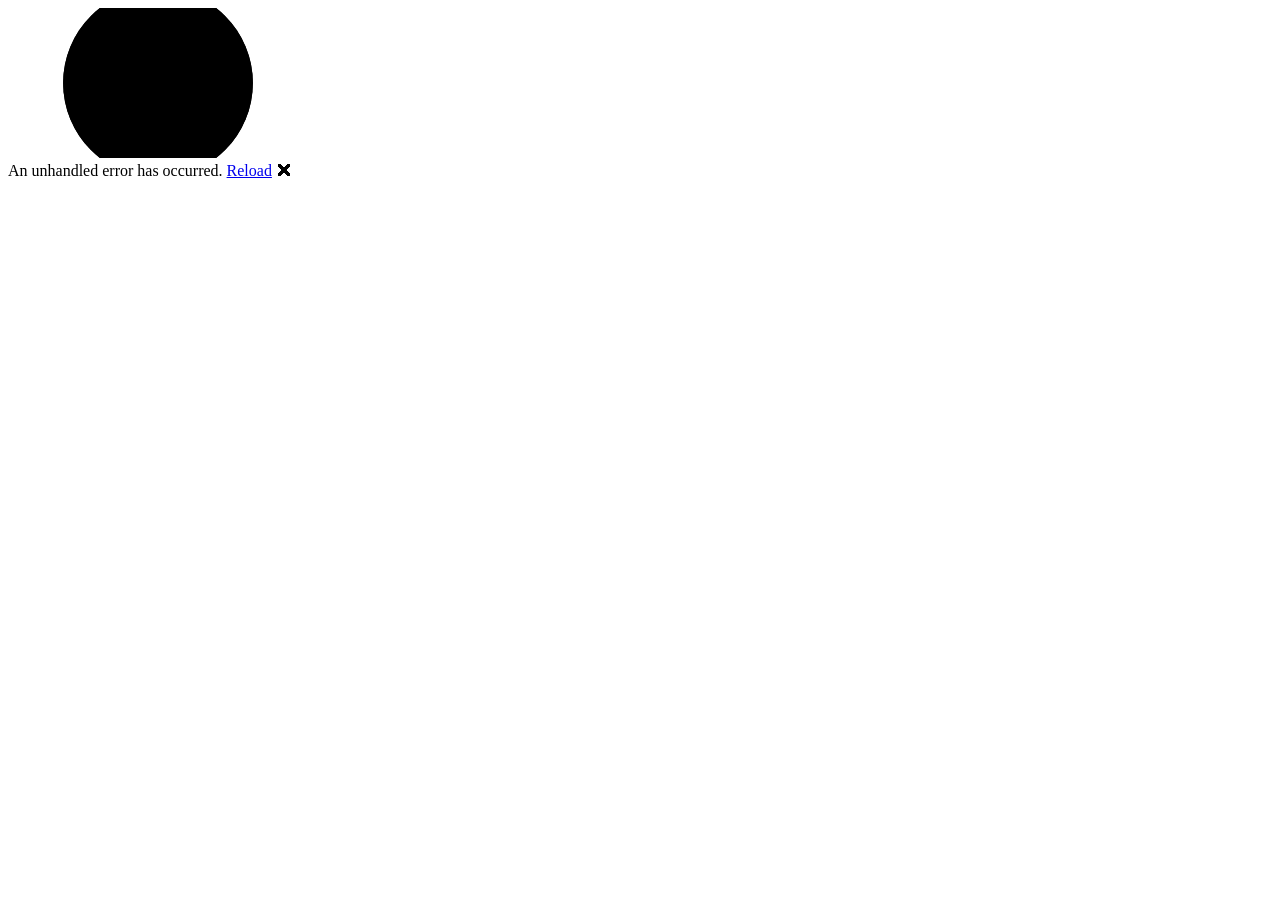
==== Frontend/wwwroot/index.html @ 5beedf82 "init" ====
<!DOCTYPE html>
<html lang="en">

<head>
    <meta charset="utf-8" />
    <meta name="viewport" content="width=device-width, initial-scale=1.0" />
    <title>Games</title>
    <base href="/" />
    <link href="https://fonts.googleapis.com/css?family=Roboto:300,400,500,700&display=swap" rel="stylesheet" />
    <link href="_content/MudBlazor/MudBlazor.min.css?v=1" rel="stylesheet" />
    <link rel="stylesheet" href="css/app.css" />
    <link href="Frontend.styles.css" rel="stylesheet" />
    <link href="manifest.webmanifest" rel="manifest" />
    <link rel="icon" type="image/png" href="favicon.png" />
    <link rel="apple-touch-icon" sizes="512x512" href="icon-512.png" />
    <link rel="apple-touch-icon" sizes="192x192" href="icon-192.png" />
</head>

<body>
    <div id="app">
        <svg class="loading-progress">
            <circle r="40%" cx="50%" cy="50%" />
            <circle r="40%" cx="50%" cy="50%" />
        </svg>
        <div class="loading-progress-text"></div>
    </div>

    <div id="blazor-error-ui">
        An unhandled error has occurred.
        <a href="." class="reload">Reload</a>
        <span class="dismiss">🗙</span>
    </div>
    <script src="_framework/blazor.webassembly.js"></script>
    <script>navigator.serviceWorker.register('service-worker.js');</script>
    <script src="_content/MudBlazor/MudBlazor.min.js?v=1"></script>
</body>

</html>
---- Frontend/wwwroot/css/app.css ----
#blazor-error-ui {
    color-scheme: light only;
    background: lightyellow;
    bottom: 0;
    box-shadow: 0 -1px 2px rgba(0, 0, 0, 0.2);
    box-sizing: border-box;
    display: none;
    left: 0;
    padding: 0.6rem 1.25rem 0.7rem 1.25rem;
    position: fixed;
    width: 100%;
    z-index: 1000;
}

#blazor-error-ui .dismiss {
    cursor: pointer;
    position: absolute;
    right: 0.75rem;
    top: 0.5rem;
}

.blazor-error-boundary {
    background: url([data-uri]) no-repeat 1rem/1.8rem, #b32121;
    padding: 1rem 1rem 1rem 3.7rem;
    color: white;
}

.blazor-error-boundary::after {
    content: "An error has occurred."
}

.loading-progress {
    position: relative;
    display: block;
    width: 8rem;
    height: 8rem;
    margin: 20vh auto 1rem auto;
}

.loading-progress circle {
    fill: none;
    stroke: #e0e0e0;
    stroke-width: 0.6rem;
    transform-origin: 50% 50%;
    transform: rotate(-90deg);
}

.loading-progress circle:last-child {
    stroke: #1b6ec2;
    stroke-dasharray: calc(3.141 * var(--blazor-load-percentage, 0%) * 0.8), 500%;
    transition: stroke-dasharray 0.05s ease-in-out;
}

.loading-progress-text {
    position: absolute;
    text-align: center;
    font-weight: bold;
    inset: calc(20vh + 3.25rem) 0 auto 0.2rem;
}

.loading-progress-text:after {
    content: var(--blazor-load-percentage-text, "Loading");
}
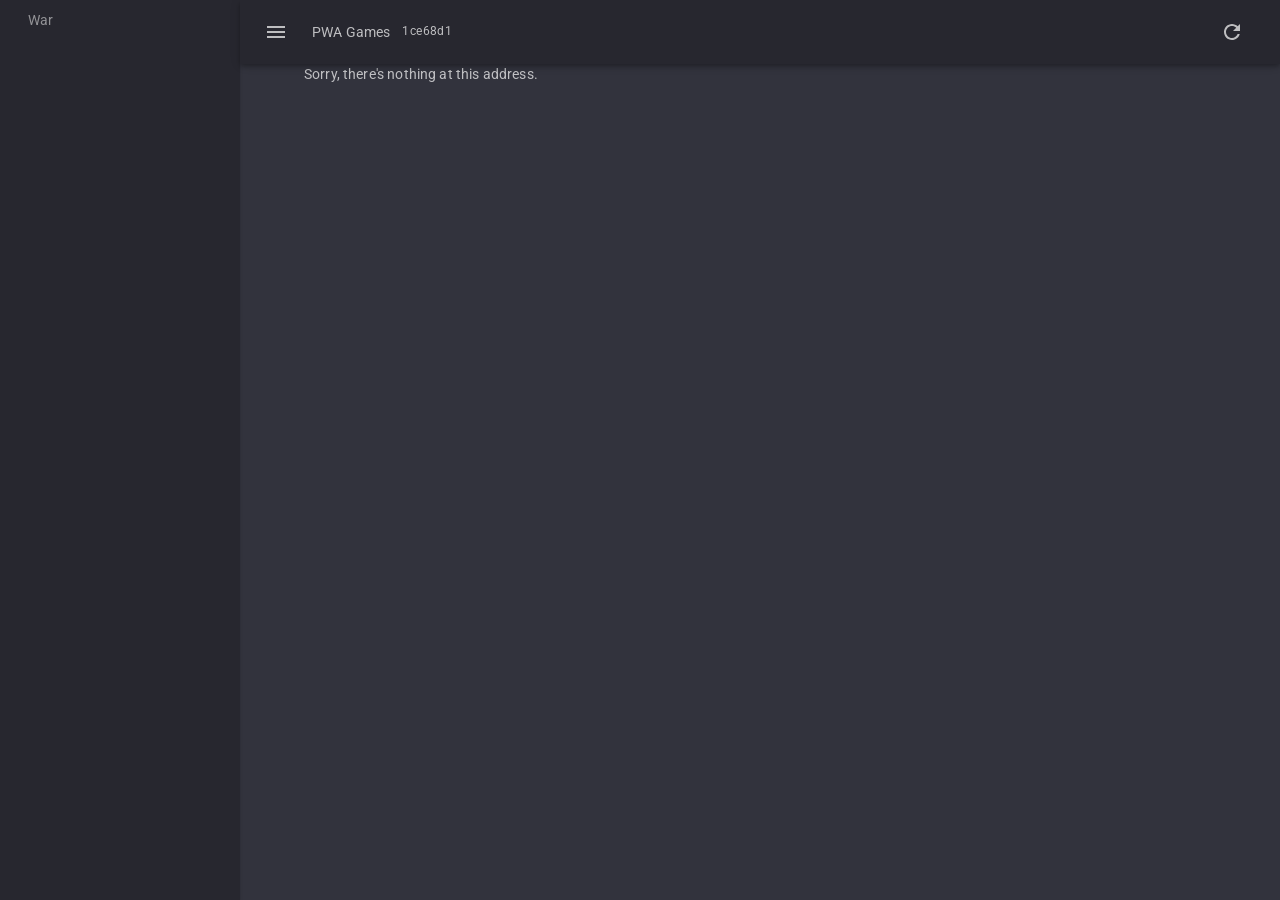
==== commit d5c28c58: "Add animations to war" ====
--- a/Frontend/wwwroot/index.html
+++ b/Frontend/wwwroot/index.html
@@ -3,7 +3,7 @@
 
 <head>
     <meta charset="utf-8" />
-    <meta name="viewport" content="width=device-width, initial-scale=1.0" />
+    <meta name="viewport" content="width=device-width, initial-scale=1, maximum-scale=1, user-scalable=no">
     <title>Games</title>
     <base href="/" />
     <link href="https://fonts.googleapis.com/css?family=Roboto:300,400,500,700&display=swap" rel="stylesheet" />
--- a/Frontend/wwwroot/css/app.css
+++ b/Frontend/wwwroot/css/app.css
@@ -1,3 +1,43 @@
+
+.no-select {
+    user-select: none;              /* Prevent text/image selection */
+    -webkit-user-select: none;      /* Safari */
+    -moz-user-select: none;         /* Firefox */
+    -ms-user-select: none;          /* IE/Edge legacy */
+
+    -webkit-touch-callout: none;    /* Disable long-press context menu on iOS */
+    touch-action: manipulation;     /* Disable double-tap zoom */
+
+    pointer-events: auto;           /* Allow clicks/taps (optional) */
+}
+
+/* CSS for playing card component */
+.playing-card > img {
+    border: 1px solid rgba(0,0,0,1);
+    border-radius: 5px;
+}
+
+.playing-card-stack {
+    position: relative;
+}
+
+.playing-card-stack > * {
+    position: absolute;
+    top: 0;
+    left: 0;
+    transform-origin: center;
+}
+
+/* WAR Game */
+.war-game .playing-card.play {
+  transform: translate(0px, 0px) !important;
+}
+
+.war-game .playing-card.discard {
+  transform: translate(0px, 0px) !important;
+}
+
+/* CSS for Blazor error UI and loading progress indicator */
 #blazor-error-ui {
     color-scheme: light only;
     background: lightyellow;
